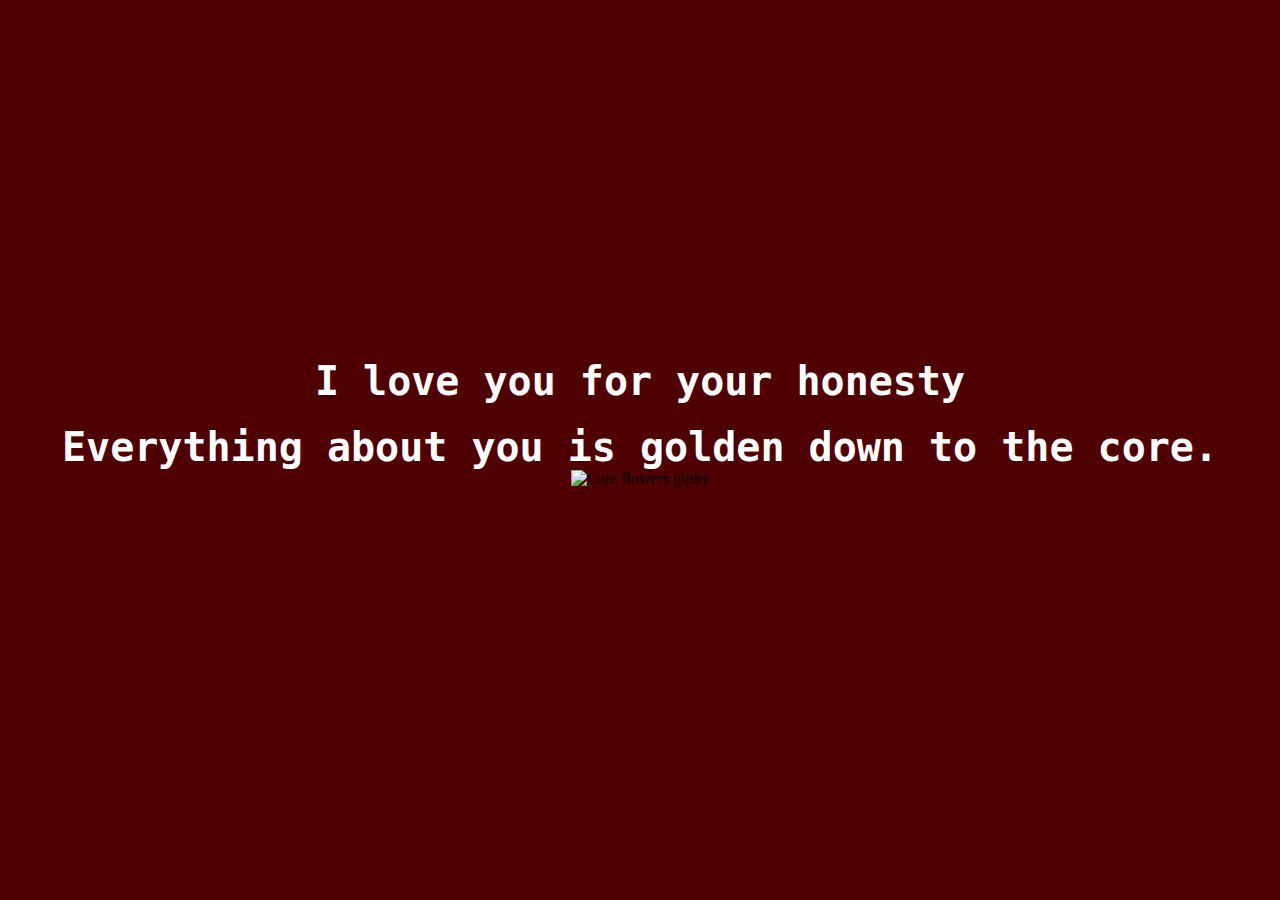
==== index2.html @ 4f3b6a80 "Create index2.html" ====
<!DOCTYPE html>
<html lang="en">
    <head>
        <link rel="stylesheet" href="style1.css">
        <!-- linking css to html so it wont look ugly-->
    </head>
    <body>
        <div class="container">
            <!-- made a container to put in all data from this page-->
            <div >
                <h1 class = "header_text">I love you for your honesty</h1>
                <h1 class = "header_text">Everything about you is golden down to the core.</h1>
            </div>
            <!-- added text to the page-->
            <div class="gif_container">
                <img src="https://media1.giphy.com/media/v1.Y2lkPTc5MGI3NjExeWp6MW9tOGowb2tqcG1mN3FobTV4cXlyOHhqMGkxajV3am10cmcybyZlcD12MV9pbnRlcm5hbF9naWZfYnlfaWQmY3Q9Zw/zTQQPJXn1j8Jy/giphy.webp" alt="Cute flowers giphy">
            </div>
           
            </div>
        </div>
    </body>
</html>
---- style1.css ----
body {
    display: flex;
    justify-content: center;
    align-items: center;
    height: 90vh;
    background-color: #4f0000;
}

#noButton {
    position: absolute;
    margin-left: 150px;
}

#yesButton {
    position: absolute;
    margin-right: 150px;
}

.header_text {
    font-family: 'Monospace';
    font-size: 40px;
    font-weight: bold;
    color: #ffffff;
    text-align: center;
    margin-top: 20px;
    margin-bottom: 0;
}

.buttons {
    display: flex;
    flex-direction: row;
    justify-content: center;
    align-items: center;
    margin-top: 20px;
    margin-left: 20px;
}

.btn {
    background-color: #ffc0cb ;
    color: #a66fb5;
    padding: 15px 32px;
    text-align: center;
    display: inline-block;
    font-size: 16px;
    margin: 4px 2px;
    cursor: pointer;
    border: none;
    border-radius: 12px;
    transition: background-color 0.3s ease;
}

.gif_container {
    display: flex;
    justify-content: center;
    align-items: center;
}

@media only screen and (max-width: 320px) and (max-height: 568px) {
    body {
        height: 100vh;
    }

    .header_text {
        font-size: 20px;
    }

    img {
        height: 60vh;
    }

    .btn {
        padding: 10px 18px;
        font-size: 12px;
    }
}

@media only screen and (max-width: 414px) and (max-height: 736px) {
    body {
        height: 90vh;
    }

    .header_text {
        font-size: 28px;
    }

    img {
        height: 60vh;
    }

    .btn {
        padding: 15px 25px;
        font-size: 14px;
    }
}
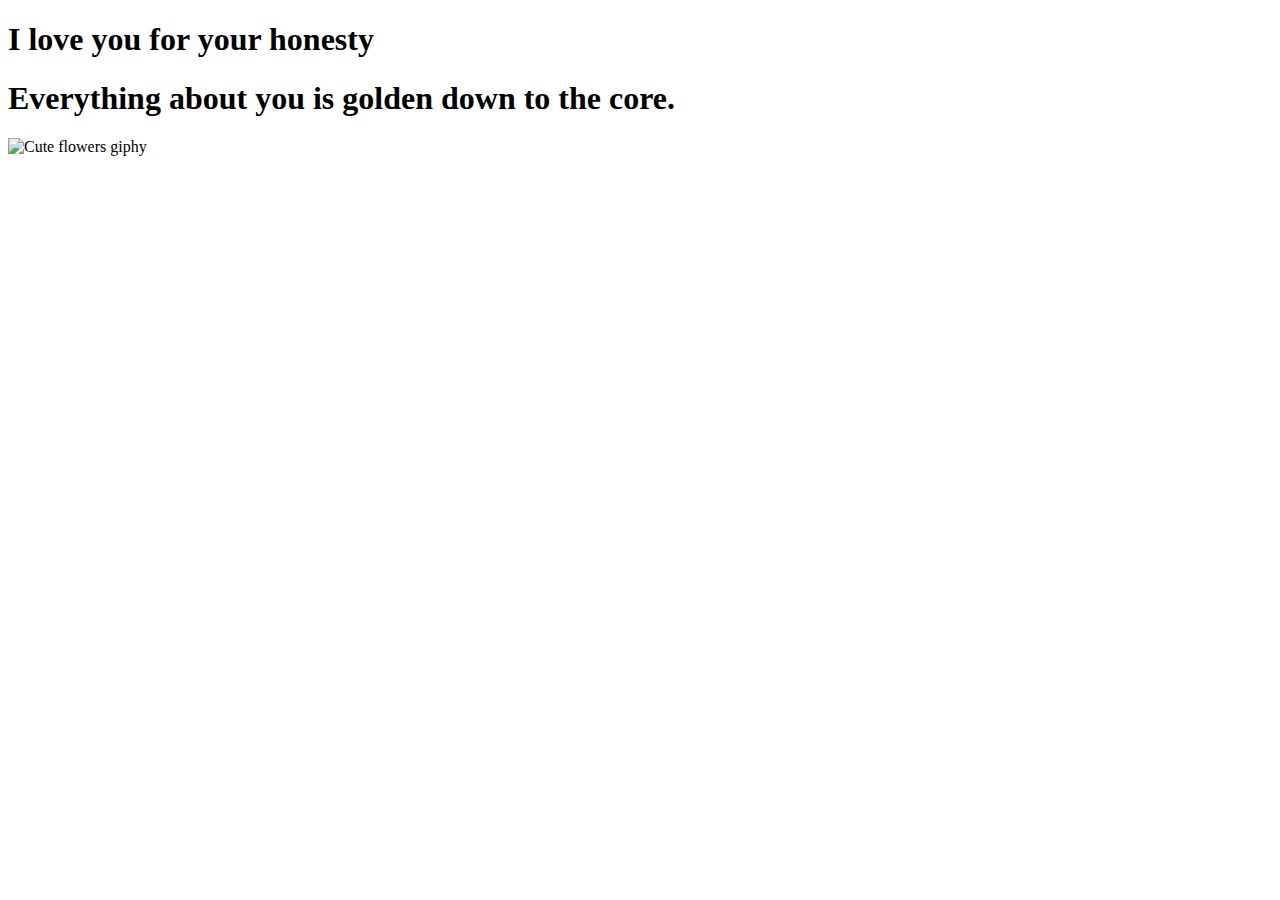
==== commit b33f5ceb: "Update index2.html" ====
--- a/index2.html
+++ b/index2.html
@@ -1,7 +1,7 @@
 <!DOCTYPE html>
 <html lang="en">
     <head>
-        <link rel="stylesheet" href="style1.css">
+        <link rel="stylesheet" href="style2.css">
         <!-- linking css to html so it wont look ugly-->
     </head>
     <body>
@@ -13,7 +13,7 @@
             </div>
             <!-- added text to the page-->
             <div class="gif_container">
-                <img src="https://media1.giphy.com/media/v1.Y2lkPTc5MGI3NjExeWp6MW9tOGowb2tqcG1mN3FobTV4cXlyOHhqMGkxajV3am10cmcybyZlcD12MV9pbnRlcm5hbF9naWZfYnlfaWQmY3Q9Zw/zTQQPJXn1j8Jy/giphy.webp" alt="Cute flowers giphy">
+                <img src="https://media1.tenor.com/m/N7qY2ad4n7UAAAAC/cat-flowers.gif" alt="Cute flowers giphy">
             </div>
            
             </div>
